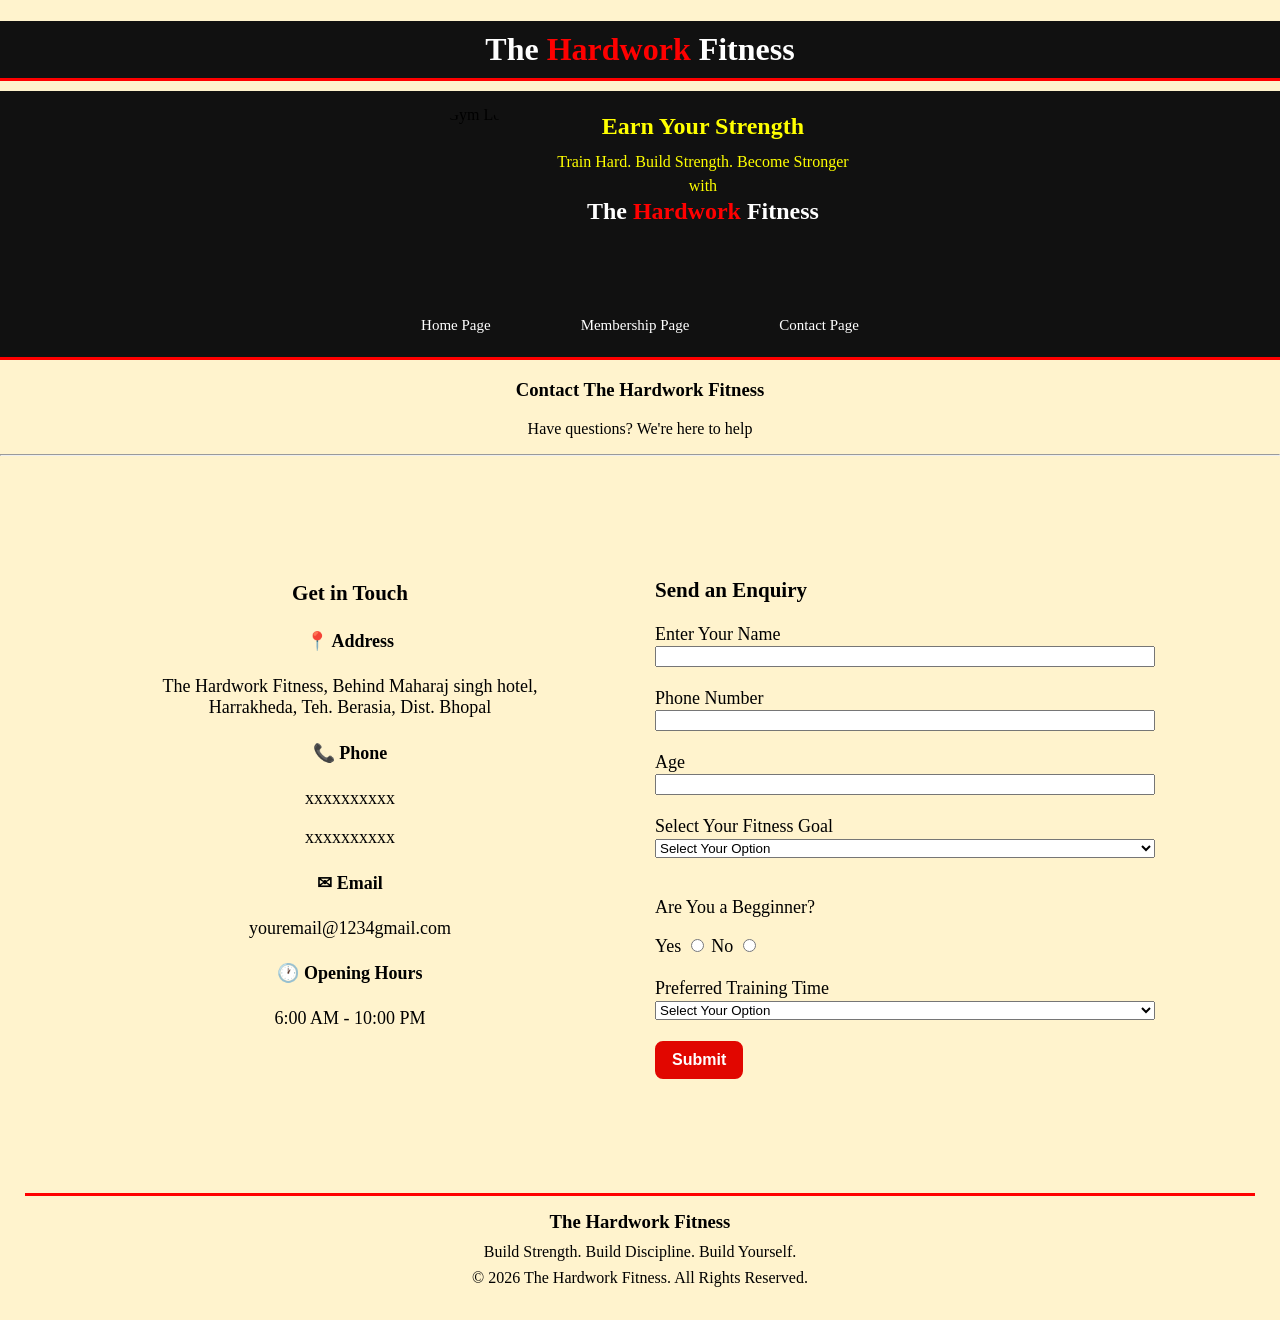
==== Contact.html @ f04a2ff0 "Add files via upload" ====
<!doctype html>
<html lang="en">
   <head>
      <meta charset="UTF-8" />
      <meta name="viewport" content="width=device-width, initial-scale=1.0" />
      <title>Contact-Us</title>
      <link rel="stylesheet" href="./contactstyle.css" />
   </head>

   <body>
      <header>
         <div class="main-header">
         <h1>The <span id="hardwork">Hardwork</span> Fitness</h1>
      
      </div>
   </header>

   <div class="stick-nav">
      <div class="taglogo-align">
         <img src="./Images/ChatGPT Image Aug 22, 2026, 12_46_32 PM.png" alt="Gym Logo" height="200px" id="logo-image"/>

         <div class="tag-content">
            <h2>Earn Your Strength</h2>
            <p>Train Hard. Build Strength. Become Stronger</p>
            <p>with</p>
            <h2 id="gym-name">The <span id="hardwork">Hardwork</span> Fitness</h2>
         </div>
      </div>

      <br />

      <nav class="nav">
         <a href="./index.html">Home Page</a>
         <a href="./Membership.html">Membership Page</a>
         <a href="./Contact.html">Contact Page</a>
         
      </nav>
   </div>
      </header>

      <section>
         <h3 id="contact-head">Contact The Hardwork Fitness</h3>

         <p id="contact-p">Have questions? We're here to help</p>

         <hr />

         <br /><br />

         <div class="enquiry-form">
            <div class="get-in-touch">
               <h3>Get in Touch</h3>
               <h4>📍 Address</h4>
               <p id="address">
                  The Hardwork Fitness, Behind Maharaj singh hotel, Harrakheda,
                  Teh. Berasia, Dist. Bhopal
               </p>
               <h4>📞 Phone</h4>
               <p>xxxxxxxxxx</p>
               <p>xxxxxxxxxx</p>
               <h4>✉ Email</h4>
               <p>youremail@1234gmail.com</p>
               <h4>🕐 Opening Hours</h4>
               <p>6:00 AM - 10:00 PM</p>
            </div>
            <div class="form">
               <h3>Send an Enquiry</h3>

               <label for="username">Enter Your Name</label>
               <input type="text" name="username" id="username" required />

               <br /><br />

               <label for="phone">Phone Number</label>
               <input type="tel" name="phone" id="phone" required />

               <br /><br />

               <label for="age">Age</label>
               <input
                  type="number"
                  name="age"
                  id="age"
                  min="10"
                  max="100"
                  required
               />

               <br /><br />

               <label for="goal">Select Your Fitness Goal</label>
               <select name="fitness_goal" id="goal" required>
                  <option value="">Select Your Option</option>
                  <option value="Weight Loss">Weight Loss</option>
                  <option value="Muscle Gain">Muscle Gain</option>
                  <option value="General Fitness">General Fitness</option>
                  <option value="Strength Training">Strength Training</option>
               </select>

               <br /><br />

               <p>Are You a Begginner?</p>

               <label for="beginner">Yes</label>
               <input
                  type="radio"
                  name="customer_type"
                  id="beginner"
                  value="Yes"
                  required
               />

               <label for="not-beginner">No</label>
               <input
                  type="radio"
                  name="customer_type"
                  id="not-beginner"
                  value="No"
               />

               <br /><br />

               <label for="timing">Preferred Training Time</label>

               <select name="training_time" id="timing" required>
                  <option value="">Select Your Option</option>
                  <option value="Morning">Morning</option>
                  <option value="Evening">Evening</option>
               </select>

               <br /><br />

               <button type="submit" id="button">Submit </button>
            </div>
         </div>
      </section>

      <footer>
          
            <h3>The Hardwork Fitness</h3>

            <p>Build Strength. Build Discipline. Build Yourself.</p>

            <p>© 2026 The Hardwork Fitness. All Rights Reserved.</p>

      </footer>
   </body>
</html>
---- contactstyle.css ----
* {
   box-sizing: border-box;
}

html {
   width: 100%;
}

body {
   background-color: #FFF3CD;
   margin: 0;
   padding: 0;
   width: 100%;
}

img {
   max-width: 100%;
   height: auto;
}




header h1 {
   text-align: center;
   color: white;
   border: 5px solid red;
   border-width: 0px 0px 3px 0px;
   padding: 10px;
}

#hardwork {
   color: red;
}

header {
   background-color: black;
}




section {
   background-color: #FFF3CD;
}



#logo-image {
   margin: 15px 0px 0px 0px;
   width: auto;
   max-width: 100%;
   border-radius: 60%;
}




#contact-p {
   text-align: center;
   padding: 0 15px;
}

#contact-head {
   text-align: center;
}

#gym-name {
   color: white;
}


/* =========================
   MAIN HEADER
========================= */

.main-header {
   text-align: center;
   color: white;
   background-color: #111111;
   width: 100%;
}

.main-header h1 {
   margin-bottom: 10px;
}


/* =========================
   LOGO + TAGLINE
========================= */

.taglogo-align {
   display: flex;
   align-items: center;
   justify-content: center;
   gap: 40px;
   padding: 0 20px 20px;
}

.taglogo-align img {
   width: 150px;
   height: 150px;
   object-fit: cover;
   flex-shrink: 0;
}

.tag-content {
   text-align: center;
   max-width: 400px;
}

.tag-content h2 {
   margin: 0 0 10px;
   color: yellow;
}

.tag-content p {
   margin: 0;
   line-height: 1.5;
   color: yellow;
}


/* =========================
   STICKY NAVIGATION
   LAPTOP / DESKTOP / TABLET
========================= */

.stick-nav {
   position: sticky;
   top: 0;
   z-index: 1000;
   background-color: #111111;
   width: 100%;
}


/* =========================
   NAVIGATION
========================= */

.nav {
   display: flex;
   justify-content: center;
   gap: 30px;
   flex-wrap: wrap;
   text-align: center;
   padding: 15px;
   border: 5px solid red;
   border-width: 0px 0px 3px 0px;
}

.nav a {
   color: white;
   text-decoration: none;
   font-size: 15px;
   margin: 0 15px;
   padding: 8px 15px;
   border-radius: 5px;
   transition: 0.3s;
   display: inline-block;
}

.nav a:hover {
   background-color: #1F6F5F;
   color: white;
   transform: scale(1.1);
}


/* =========================
   ENQUIRY FORM SECTION
========================= */

.enquiry-form {
   display: flex;
   align-items: flex-start;
   justify-content: center;
   gap: 80px;

   width: 100%;
   max-width: 1200px;

   margin: 0 auto;
   padding: 30px 40px;
}


/* =========================
   GET IN TOUCH
========================= */

.get-in-touch {
   padding: 30px 0px 0px 0px;
   text-align: center;
   font-size: large;

   flex: 1;
   max-width: 450px;
}


/* =========================
   FORM
========================= */

.form {
   padding: 27px 0px 0px 0px;
   font-size: large;

   flex: 1;
   max-width: 500px;
}


/* Make form elements responsive */

.form input,
.form textarea,
.form select {
   max-width: 100%;
}

.form input[type="text"],
.form input[type="email"],
.form input[type="tel"],
.form input[type="number"],
.form textarea,
.form select {
   width: 100%;
}


/* =========================
   BUTTON
========================= */

#button {
   background-color: #E10600;
   color: white;
   border: 2px solid #E10600;
   padding: 8px 15px;
   border-radius: 8px;
   font-size: 16px;
   font-weight: bold;
   cursor: pointer;
   transition: 0.3s;
}

#button:hover {
   background-color: #000;
   border-color: #FFD700;
   color: #FFD700;
   transform: scale(1.05);
}


/* =========================
   FOOTER
========================= */

footer {
   background-color: #FFF3CD;
   color: #000000;
   text-align: center;
   padding: 25px;
   margin-top: 40px;
   width: 100%;
}

footer h3 {
   color: #000000;
   margin-bottom: 10px;
   border: 5px solid red;
   border-width: 3px 0px 0px 0px;
   padding-top: 15px;
}

footer p {
   margin: 8px;
}


/* =========================================================
   TABLET
   Screens approximately 769px - 1024px

   NAV REMAINS STICKY
========================================================= */

@media (max-width: 1024px) {

   /* Header */

   header h1 {
      font-size: 1.8rem;
   }


   /* Logo + tagline */

   .taglogo-align {
      gap: 25px;
   }

   .tag-content {
      max-width: 350px;
   }


   /* Navigation */

   .nav {
      gap: 10px;
   }

   .nav a {
      margin: 0 5px;
   }


   /* Enquiry section */

   .enquiry-form {
      gap: 40px;
      padding: 30px;
   }

   .get-in-touch {
      max-width: 400px;
   }

   .form {
      max-width: 450px;
   }
}


/* =========================================================
   MOBILE
   Screens 768px and below

   NAV IS NOT STICKY
========================================================= */

@media (max-width: 768px) {

   /* ---------- HEADER ---------- */

   header h1 {
      font-size: 1.6rem;
      padding: 10px 15px;
   }


   /* ---------- LOGO + TAGLINE ---------- */

   .taglogo-align {
      flex-direction: column;
      gap: 15px;
      padding: 10px 20px 25px;
   }

   .taglogo-align img {
      width: 120px;
      height: 120px;
   }

   .tag-content {
      width: 100%;
      max-width: 450px;
   }

   .tag-content h2 {
      font-size: 1.3rem;
   }

   .tag-content p {
      font-size: 0.95rem;
   }


   /* ---------- NAVIGATION ---------- */

   .stick-nav {
      position: static;
   }

   .nav {
      gap: 5px;
      padding: 10px 5px;
   }

   .nav a {
      font-size: 14px;
      margin: 3px;
      padding: 8px 10px;
   }


   /* ---------- CONTACT ---------- */

   #contact-p {
      width: 90%;
      margin: auto;
      line-height: 1.6;
   }

   #contact-head {
      font-size: 1.5rem;
   }


   /* ---------- ENQUIRY FORM ---------- */

   .enquiry-form {
      flex-direction: column;
      align-items: center;
      justify-content: center;

      gap: 20px;

      width: 100%;
      padding: 30px 20px;
   }


   /* ---------- GET IN TOUCH ---------- */

   .get-in-touch {
      width: 100%;
      max-width: 500px;

      padding: 20px 10px 0px 10px;

      text-align: center;
      font-size: large;
   }


   /* ---------- FORM ---------- */

   .form {
      width: 100%;
      max-width: 500px;

      padding: 10px;

      font-size: large;
   }

   .form input[type="text"],
   .form input[type="email"],
   .form input[type="tel"],
   .form input[type="number"],
   .form textarea,
   .form select {
      width: 100%;
      max-width: 100%;
   }


   /* ---------- BUTTON ---------- */

   #button {
      font-size: 15px;
      padding: 8px 14px;
   }


   /* ---------- FOOTER ---------- */

   footer {
      padding: 25px 15px;
   }

   footer h3 {
      font-size: 1.1rem;
   }

   footer p {
      font-size: 0.9rem;
      line-height: 1.5;
   }
}


/* =========================================================
   SMALL MOBILE
   Screens 480px and below
========================================================= */

@media (max-width: 480px) {

   /* ---------- HEADER ---------- */

   header h1 {
      font-size: 1.35rem;
   }


   /* ---------- LOGO ---------- */

   .taglogo-align img {
      width: 100px;
      height: 100px;
   }

   .tag-content h2 {
      font-size: 1.15rem;
   }

   .tag-content p {
      font-size: 0.9rem;
   }


   /* ---------- NAV ---------- */

   .nav {
      gap: 2px;
      padding: 8px 3px;
   }

   .nav a {
      font-size: 13px;
      margin: 2px;
      padding: 7px 8px;
   }


   /* ---------- CONTACT ---------- */

   #contact-head {
      font-size: 1.3rem;
   }

   #contact-p {
      width: 92%;
      font-size: 0.9rem;
   }


   /* ---------- ENQUIRY ---------- */

   .enquiry-form {
      padding: 20px 15px;
      gap: 10px;
   }

   .get-in-touch {
      padding: 15px 5px 0;
      font-size: 1rem;
   }

   .form {
      padding: 10px 5px;
      font-size: 1rem;
   }


   /* ---------- FOOTER ---------- */

   footer {
      padding: 20px 10px;
   }
}


/* =========================================================
   VERY SMALL PHONES
   Screens 360px and below
========================================================= */

@media (max-width: 360px) {

   header h1 {
      font-size: 1.2rem;
   }


   /* ---------- NAV ---------- */

   .nav a {
      font-size: 12px;
      padding: 6px 7px;
   }


   /* ---------- LOGO ---------- */

   .taglogo-align img {
      width: 90px;
      height: 90px;
   }

   .tag-content h2 {
      font-size: 1.05rem;
   }

   .tag-content p {
      font-size: 0.85rem;
   }


   /* ---------- CONTACT ---------- */

   #contact-head {
      font-size: 1.2rem;
   }

   #contact-p {
      font-size: 0.85rem;
   }


   /* ---------- FORM ---------- */

   .enquiry-form {
      padding: 15px 10px;
   }

   .get-in-touch {
      font-size: 0.95rem;
   }

   .form {
      font-size: 0.95rem;
   }


   /* ---------- BUTTON ---------- */

   #button {
      font-size: 14px;
      padding: 7px 12px;
   }
}
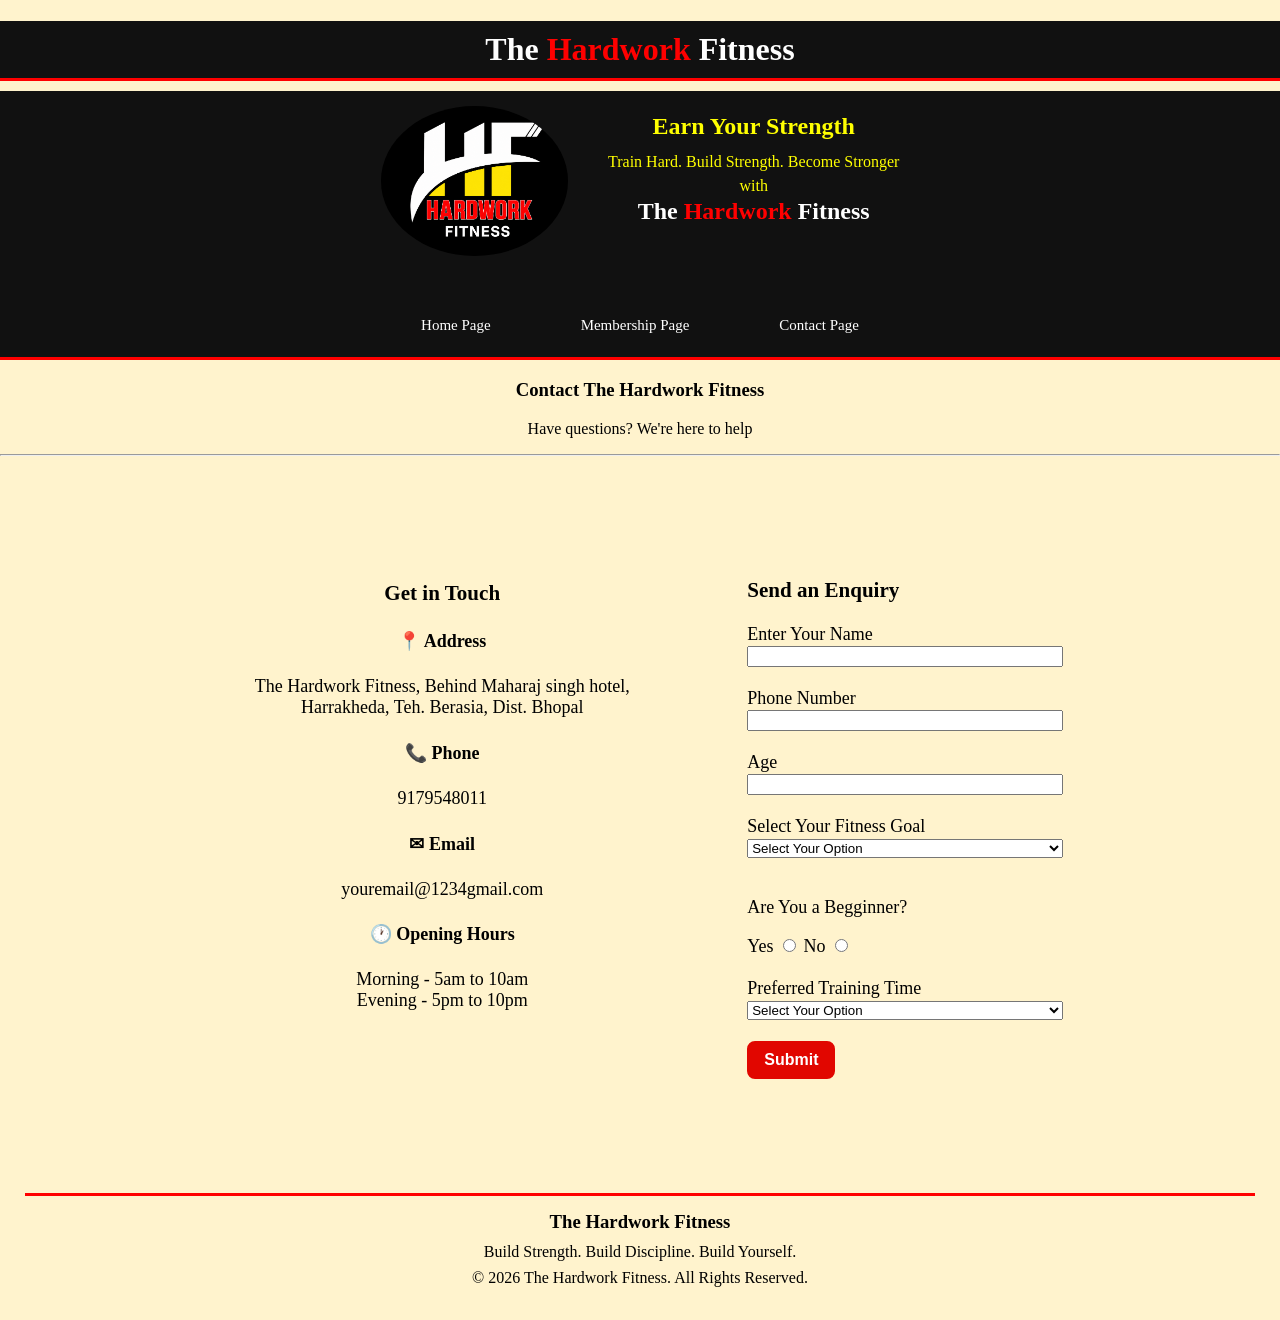
==== commit 345b4e75: "Update Contact.html" ====
--- a/Contact.html
+++ b/Contact.html
@@ -56,14 +56,17 @@
                   Teh. Berasia, Dist. Bhopal
                </p>
                <h4>📞 Phone</h4>
-               <p>xxxxxxxxxx</p>
-               <p>xxxxxxxxxx</p>
+               <p>9179548011</p>
                <h4>✉ Email</h4>
                <p>youremail@1234gmail.com</p>
                <h4>🕐 Opening Hours</h4>
-               <p>6:00 AM - 10:00 PM</p>
+               <p> Morning - 5am to 10am
+                  <br>
+                  Evening - 5pm to 10pm 
+               </p>
             </div>
-            <div class="form">
+            <form action="https://formspree.io/f/mnpaeldp" method="post">
+               <div class="form">
                <h3>Send an Enquiry</h3>
 
                <label for="username">Enter Your Name</label>
@@ -104,7 +107,7 @@
                <label for="beginner">Yes</label>
                <input
                   type="radio"
-                  name="customer_type"
+                  name="Beginner"
                   id="beginner"
                   value="Yes"
                   required
@@ -113,7 +116,7 @@
                <label for="not-beginner">No</label>
                <input
                   type="radio"
-                  name="customer_type"
+                  name="Beginner"
                   id="not-beginner"
                   value="No"
                />
@@ -133,6 +136,8 @@
                <button type="submit" id="button">Submit </button>
             </div>
          </div>
+            </form>
+            
       </section>
 
       <footer>
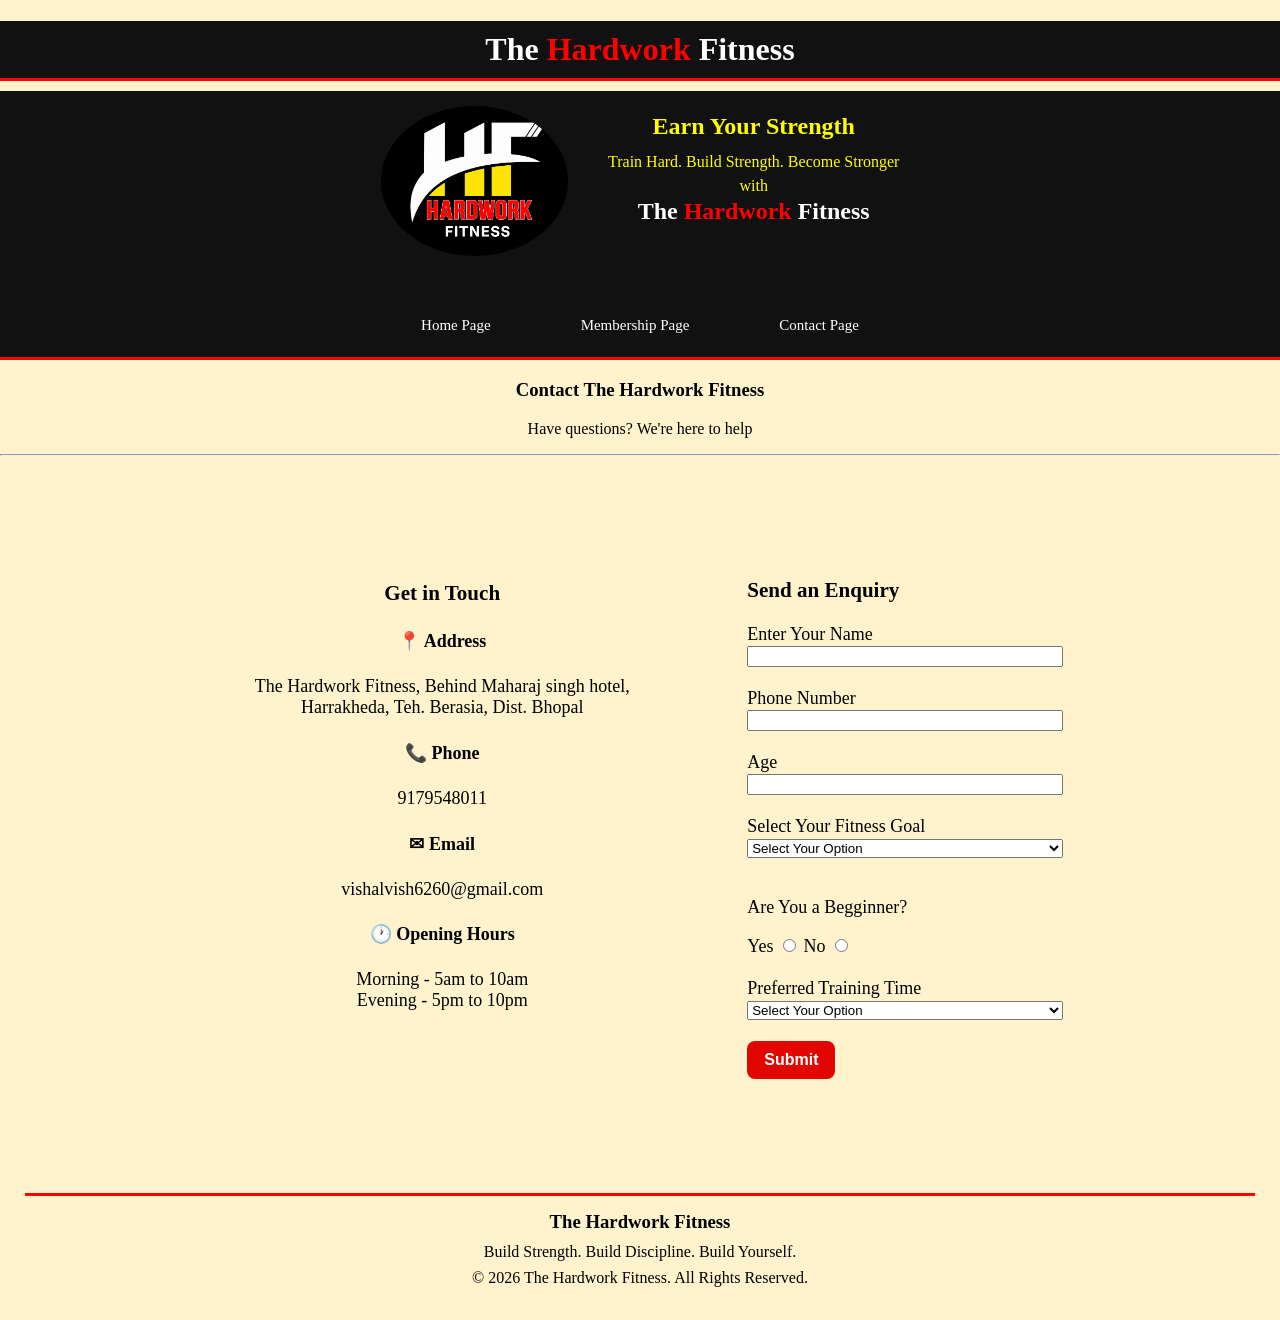
==== commit 41814633: "Update Contact.html" ====
--- a/Contact.html
+++ b/Contact.html
@@ -58,7 +58,7 @@
                <h4>📞 Phone</h4>
                <p>9179548011</p>
                <h4>✉ Email</h4>
-               <p>youremail@1234gmail.com</p>
+               <p>vishalvish6260@gmail.com</p>
                <h4>🕐 Opening Hours</h4>
                <p> Morning - 5am to 10am
                   <br>
